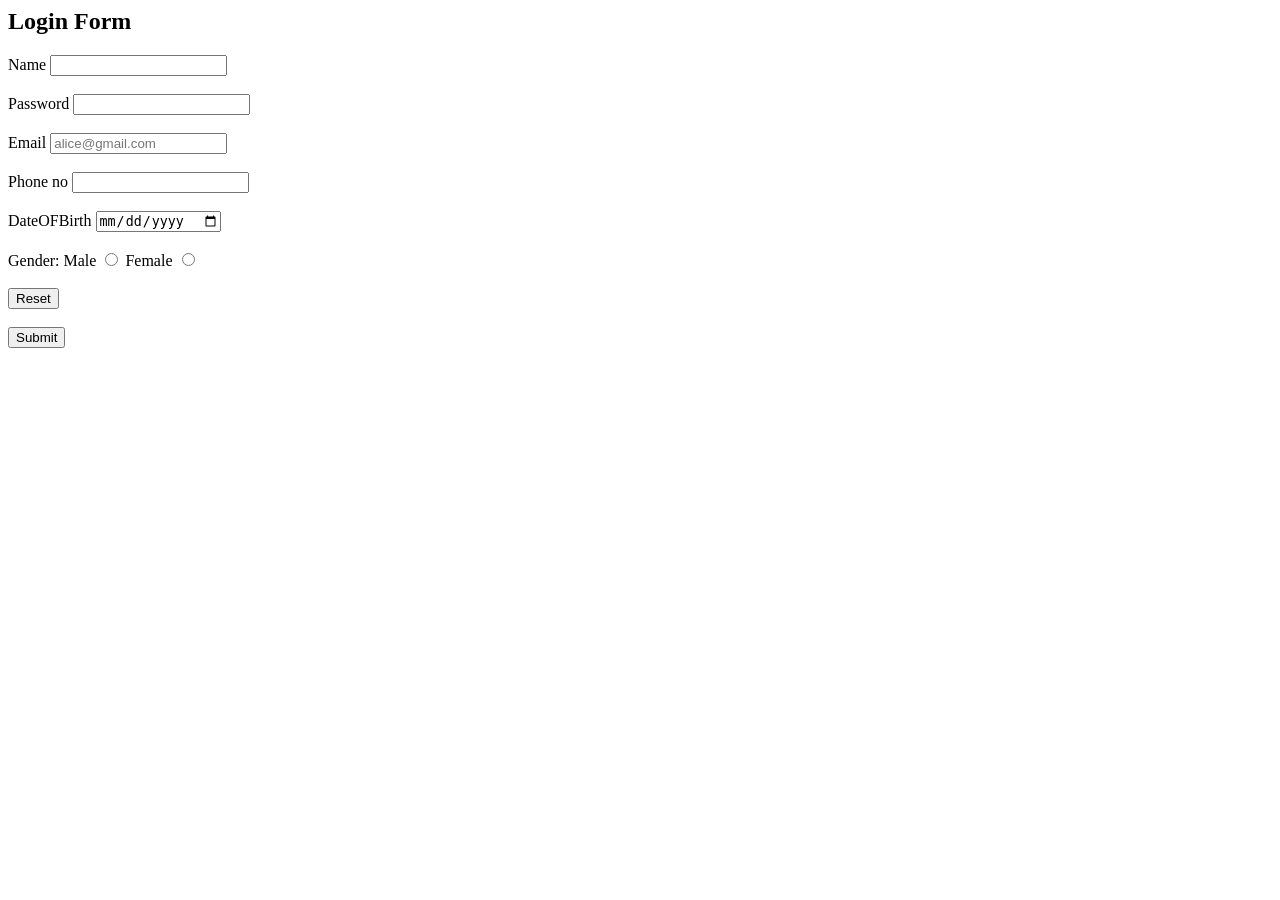
==== RegistrationForm/index.html @ 173aa924 "Added Stopwatch_project" ====
<html>
    <head>
        <h2>Login Form</h2>
    </head>
    <body>
        <form id="RegistrationForm">
            <label for="UserName">Name</label> <!--benefit of for attribute: when you click on label Name , cursor moves to the respective box-->
            <input type="text" id="UserName" minlength="6" required> <!-- here id should match above for value--> <br><br>

            <label for="pass">Password</label>
            <input type="password" minlength="6" maxlength="15" id="pass" required><br><br>

            <label for="mail">Email</label>
            <input type="email" id="mail" placeholder="alice@gmail.com"><br><br>

            <label for="mobile">Phone no</label>
            <input type="tel" id="mobile" pattern="[0-9]{10}"><br><br>

            <label for="BOD">DateOFBirth</label>
            <input type="date" id="BOD" > <br><br>

            <label for="Gender">Gender: </label>
            <label for="Male">Male</label>
            <input type="radio" id="Male" value="Male" name="Gender">
            <label for="Female">Female</label>
            <input type="radio" id="Female" value="Female" name="Gender"> <br><br>

            <input type="reset"><br><br> 
            <input type="submit">
        </form>
        </div>
        <script src="index.js"></script>  <!-- After loading this HTML,also load and execute index.js" -->
    </body>
</html>
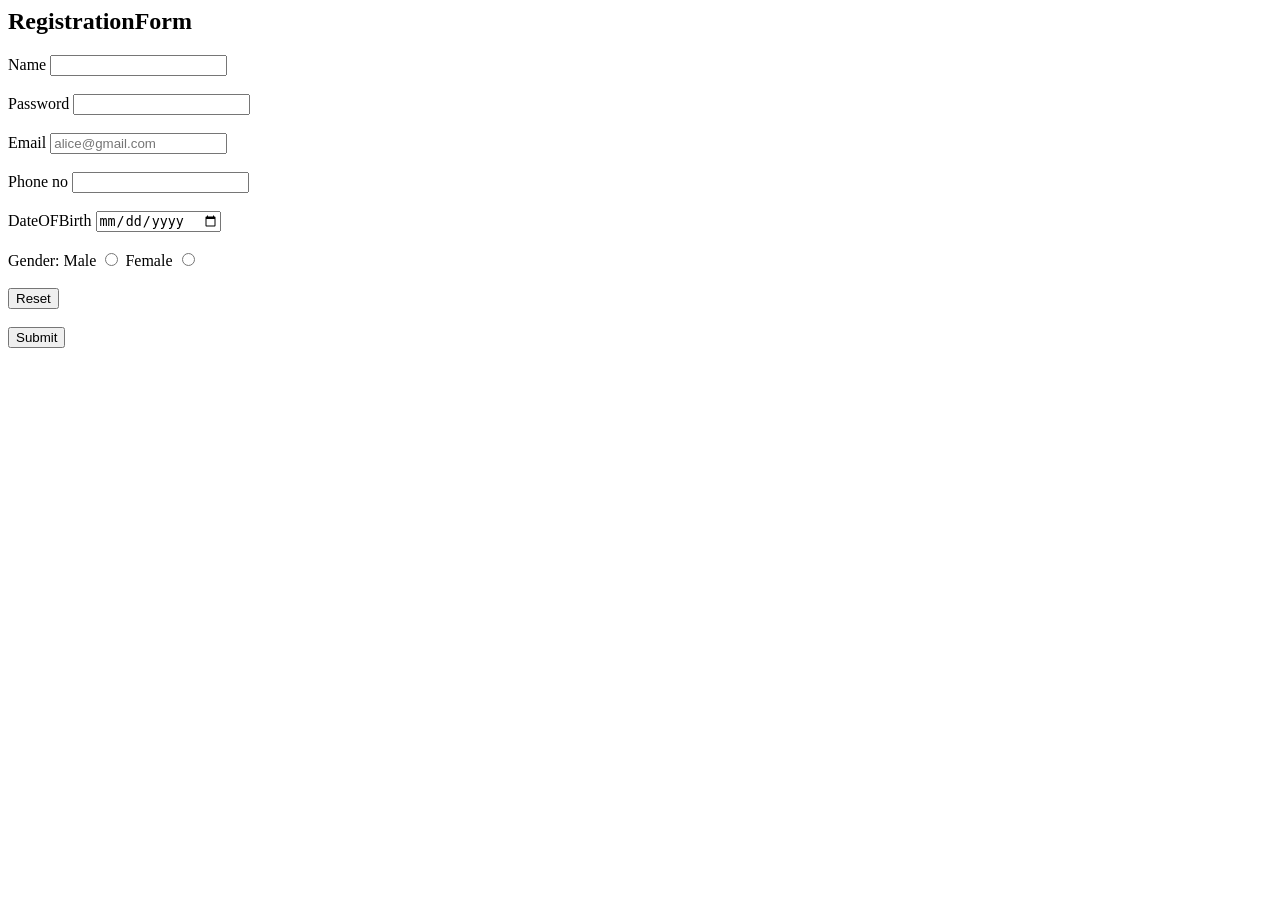
==== commit 736be450: "Updated RegistrationForm" ====
--- a/RegistrationForm/index.html
+++ b/RegistrationForm/index.html
@@ -1,6 +1,6 @@
 <html>
     <head>
-        <h2>Login Form</h2>
+        <h2>RegistrationForm</h2>
     </head>
     <body>
         <form id="RegistrationForm">
